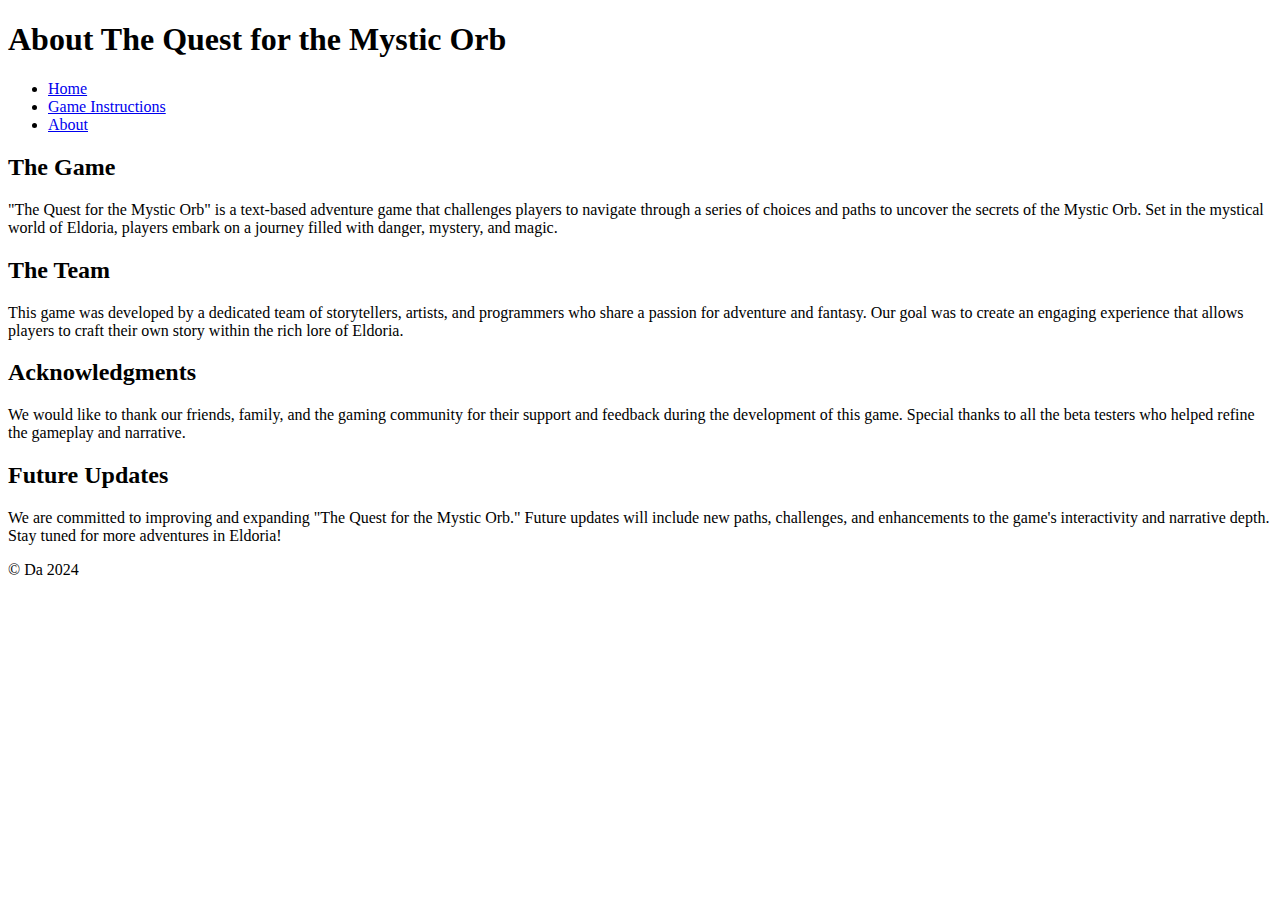
==== about.html @ ec8028a7 "Add files via upload" ====
<!DOCTYPE html>
<html lang="en">
<head>
    <meta charset="UTF-8">
    <meta name="viewport" content="width=device-width, initial-scale=1.0">
    <title>About - The Quest for the Mystic Orb</title>
    <link rel="stylesheet" href="../css/styles.css">
</head>
<body>
    <div id="wrapper">
        <header>
            <h1>About The Quest for the Mystic Orb</h1>
        </header>
        <nav>
            <ul>
                <li><a href="index.html">Home</a></li>
                <li><a href="instructions.html">Game Instructions</a></li>
                <li><a href="about.html">About</a></li>
            </ul>
        </nav>
        <main>
            <section id="about-game">
                <h2>The Game</h2>
                <p>"The Quest for the Mystic Orb" is a text-based adventure game that challenges players to navigate through a series of choices and paths to uncover the secrets of the Mystic Orb. Set in the mystical world of Eldoria, players embark on a journey filled with danger, mystery, and magic.</p>
            </section>
            <section id="about-team">
                <h2>The Team</h2>
                <p>This game was developed by a dedicated team of storytellers, artists, and programmers who share a passion for adventure and fantasy. Our goal was to create an engaging experience that allows players to craft their own story within the rich lore of Eldoria.</p>
            </section>
            <section id="acknowledgments">
                <h2>Acknowledgments</h2>
                <p>We would like to thank our friends, family, and the gaming community for their support and feedback during the development of this game. Special thanks to all the beta testers who helped refine the gameplay and narrative.</p>
            </section>
            <section id="future-updates">
                <h2>Future Updates</h2>
                <p>We are committed to improving and expanding "The Quest for the Mystic Orb." Future updates will include new paths, challenges, and enhancements to the game's interactivity and narrative depth. Stay tuned for more adventures in Eldoria!</p>
            </section>
        </main>
        <footer>
            <p>&copy; Da 2024</p>
        </footer>
    </div>
</body>
</html>
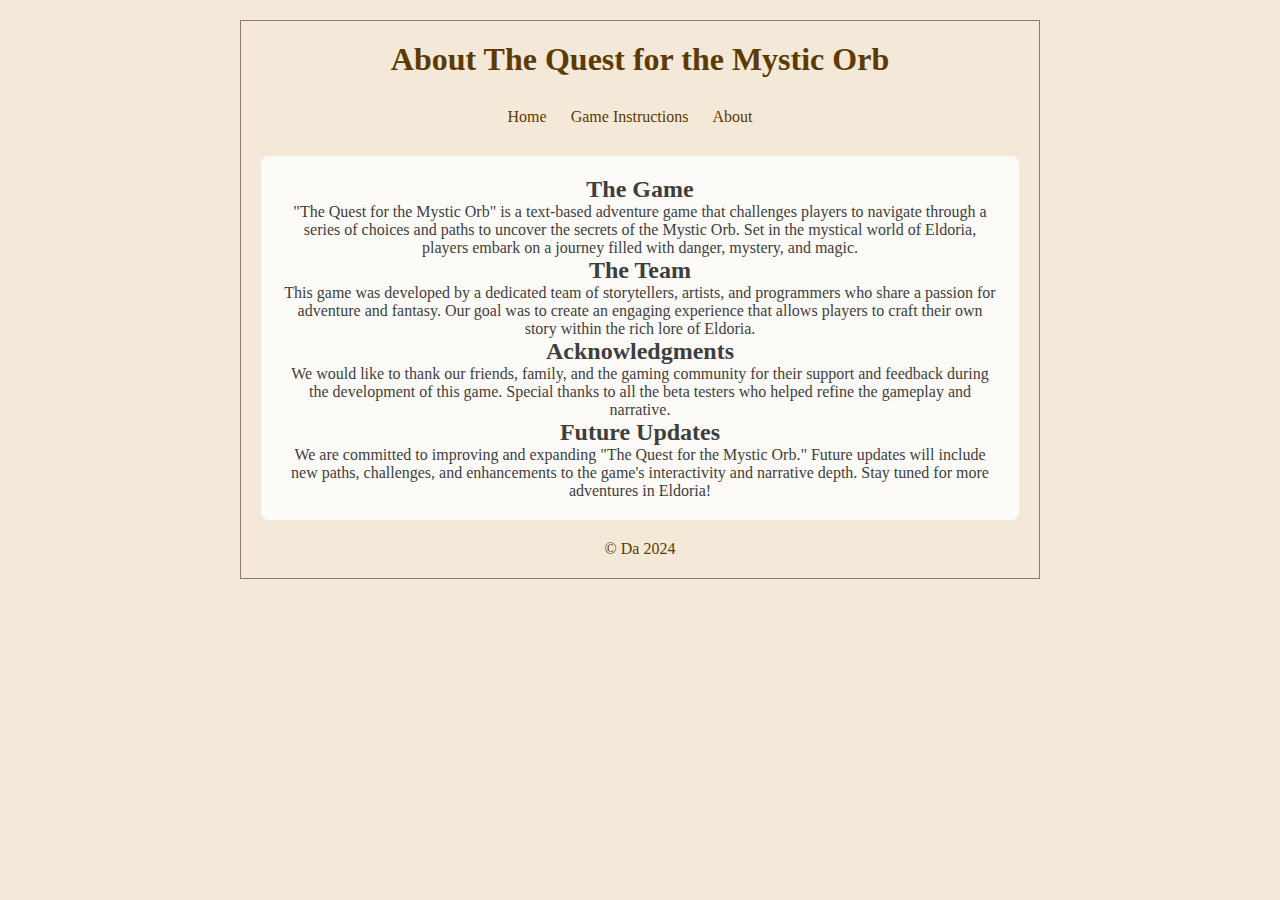
==== commit e1fd3f99: "Update about.html" ====
--- a/about.html
+++ b/about.html
@@ -4,7 +4,7 @@
     <meta charset="UTF-8">
     <meta name="viewport" content="width=device-width, initial-scale=1.0">
     <title>About - The Quest for the Mystic Orb</title>
-    <link rel="stylesheet" href="../css/styles.css">
+    <link rel="stylesheet" href="styles.css">
 </head>
 <body>
     <div id="wrapper">
@@ -41,4 +41,4 @@
         </footer>
     </div>
 </body>
-</html>+</html>
--- a/styles.css
+++ b/styles.css
@@ -0,0 +1,74 @@
+* {
+  margin: 0;
+  padding: 0;
+  box-sizing: border-box;
+}
+
+body {
+  font-family: "Garamond", serif;
+  background-color: #f4e9d8; 
+      color: #3e3e3e; 
+      text-align: center;
+      padding: 20px;
+  }
+  
+  #wrapper {
+      max-width: 800px;
+      margin: auto;
+      padding: 20px;
+      background-image: url('assets/images/parchment_bg.jpg'); 
+      background-size: cover;
+      border: 1px solid #8c7b6b; 
+  }
+  
+  header h1 {
+      color: #5d3a00; 
+      margin-bottom: 20px;
+  }
+  
+  nav ul {
+      list-style-type: none;
+      padding: 10px;
+  }
+  
+  nav ul li {
+      display: inline;
+      margin-right: 20px;
+  }
+  
+  nav ul li a {
+      text-decoration: none;
+      color: #5d3a00; 
+      transition: color 0.3s ease-in-out;
+  }
+  
+  nav ul li a:hover {
+      color: #d3a04d; 
+  }
+  
+  main {
+      background: rgba(255, 255, 255, 0.8); 
+      margin: 20px 0;
+      padding: 20px;
+      border-radius: 8px;
+  }
+  
+  button {
+      background-color: #8c7b6b; 
+      color: #ffffff;
+      border: none;
+      padding: 10px 20px;
+      font-family: 'Garamond', serif;
+      font-size: 16px;
+      cursor: pointer;
+      transition: background-color 0.3s ease-in-out;
+  }
+  
+  button:hover {
+      background-color: #5d3a00; 
+}
+
+footer {
+  margin-top: 20px;
+  color: #5d3a00;
+}
